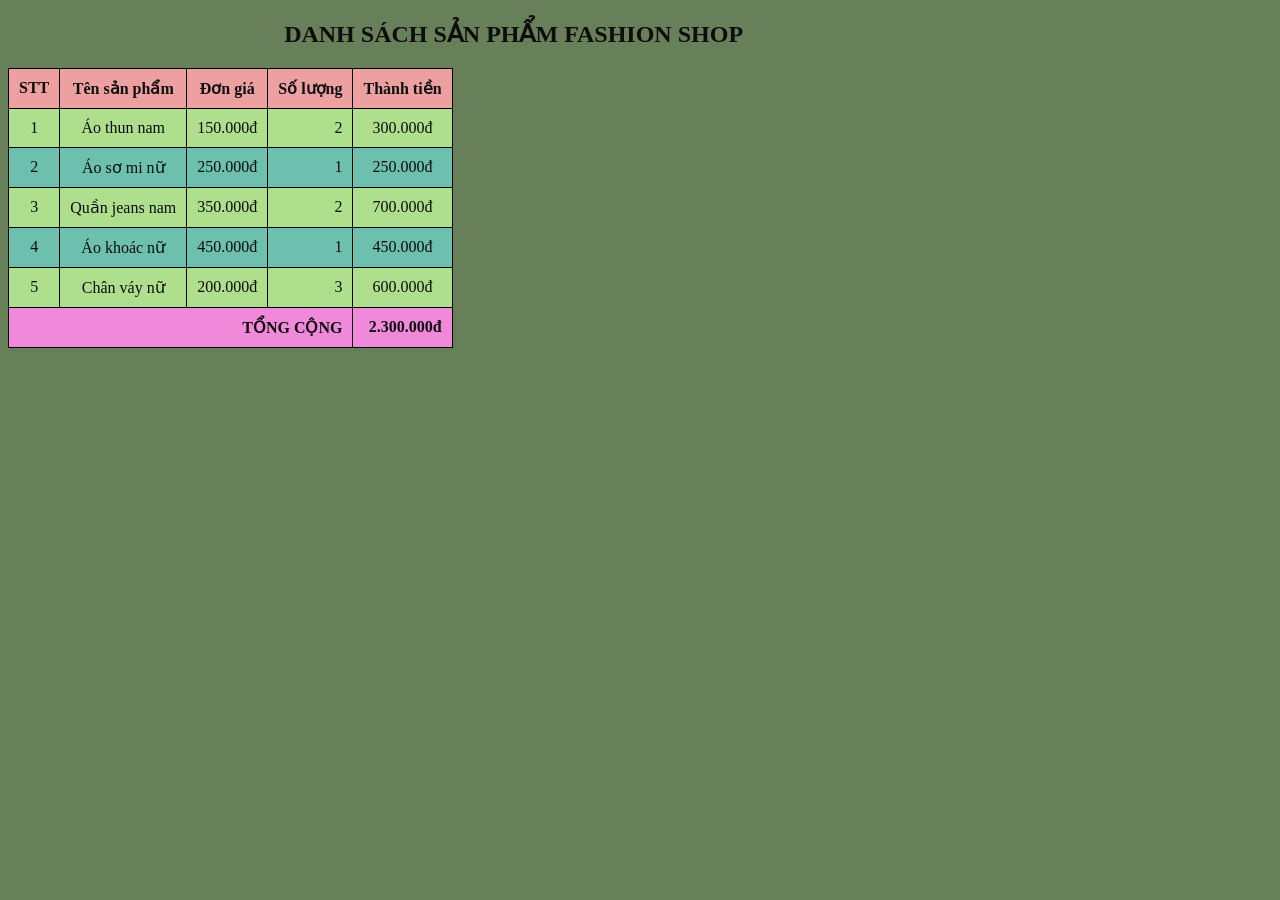
==== pages/bangsanpham.html @ 96ecce18 "Add files via upload" ====
<!DOCTYPE html>
<html lang="vi">
<head>
<meta charset="UTF-8">
<title>Danh sách sản phẩm Fashion Shop</title>
<link rel="stylesheet" href="../css/style_bangsanpham.css">
</head>
<body>
<h2>DANH SÁCH SẢN PHẨM FASHION SHOP</h2>
<table class="bang-sanpham">
<thead>
<tr>
<th>STT</th>
<th>Tên sản phẩm</th>
<th>Đơn giá</th>
<th>Số lượng</th>
<th>Thành tiền</th>
</tr>
</thead>
<tbody>
<tr>
<td>1</td>
<td>Áo thun nam</td>
<td>150.000đ</td>
<td>2</td>
<td>300.000đ</td>
</tr>
<tr>
<td>2</td>
<td>Áo sơ mi nữ</td>
<td>250.000đ</td>
<td>1</td>
<td>250.000đ</td>
</tr>
<tr>
<td>3</td>
<td>Quần jeans nam</td>
<td>350.000đ</td>
<td>2</td>
<td>700.000đ</td>
</tr>
<tr>
<td>4</td>
<td>Áo khoác nữ</td>
<td>450.000đ</td>
<td>1</td>
<td>450.000đ</td>
</tr>
<tr>
<td>5</td>
<td>Chân váy nữ</td>
<td>200.000đ</td>
<td>3</td>
<td>600.000đ</td>
</tr>
</tbody>
<tfoot>
<tr>
<td colspan="4">TỔNG CỘNG</td>
<td>2.300.000đ</td>
</tr>
</tfoot>
</table>
</body>
</html>
---- css/style_bangsanpham.css ----
body{
    background-color: rgb(103, 128, 89);
    color: rgb(14, 13, 13);
    text-align: center;
}
h2{
    width: 80%;
    text-align: center;
}
table{
    border-collapse: collapse;
}
th,td{
    border: 1px solid rgb(0, 0, 0);
    padding: 10px;
}
.bang-sanpham thead{
    color: rgb(15, 15, 15);
    background-color: rgb(236, 160, 160);
} 
.bang-sanpham tbody tr:nth-child(even) {
    background-color: rgb(109, 192, 174);
}
.bang-sanpham tbody tr:nth-child(odd) {
    background-color: rgb(173, 223, 140);
}
.bang-sanpham tbody tr:hover{
    background-color: rgb(248, 245, 246);
}
.bang-sanpham td:nth-child(4) {
    text-align: right;
}
.bang-sanpham tfoot {
    background-color: rgb(241, 137, 219) ; 
    font-weight: bold;
    color: rgb(15, 15, 15);
    text-align: right;
}
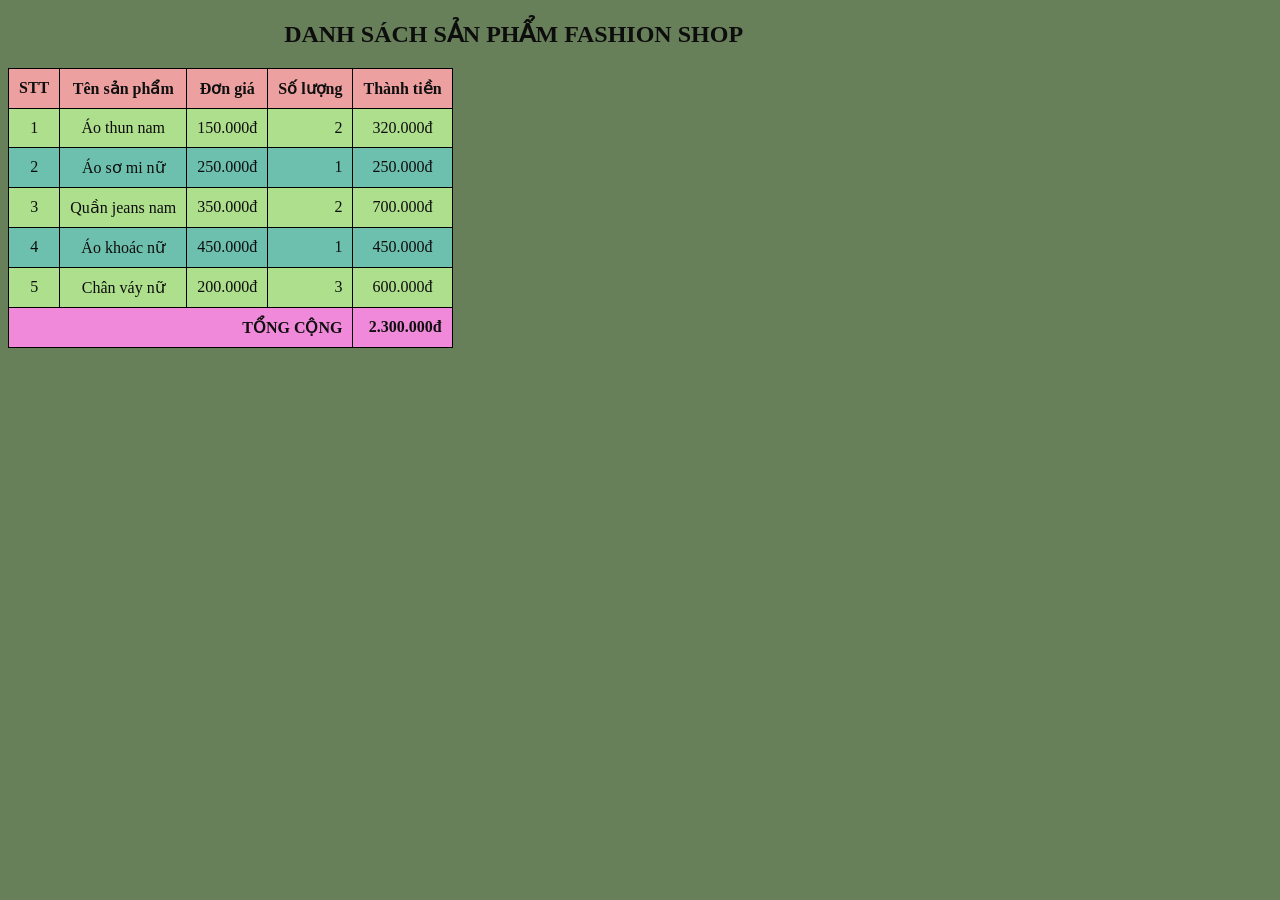
==== commit ed586314: "Update bangsanpham.html" ====
--- a/pages/bangsanpham.html
+++ b/pages/bangsanpham.html
@@ -25,7 +25,7 @@
 <td>Áo thun nam</td>
 <td>150.000đ</td>
 <td>2</td>
-<td>300.000đ</td>
+<td>320.000đ</td>
 </tr>
 <tr>
 <td>2</td>
